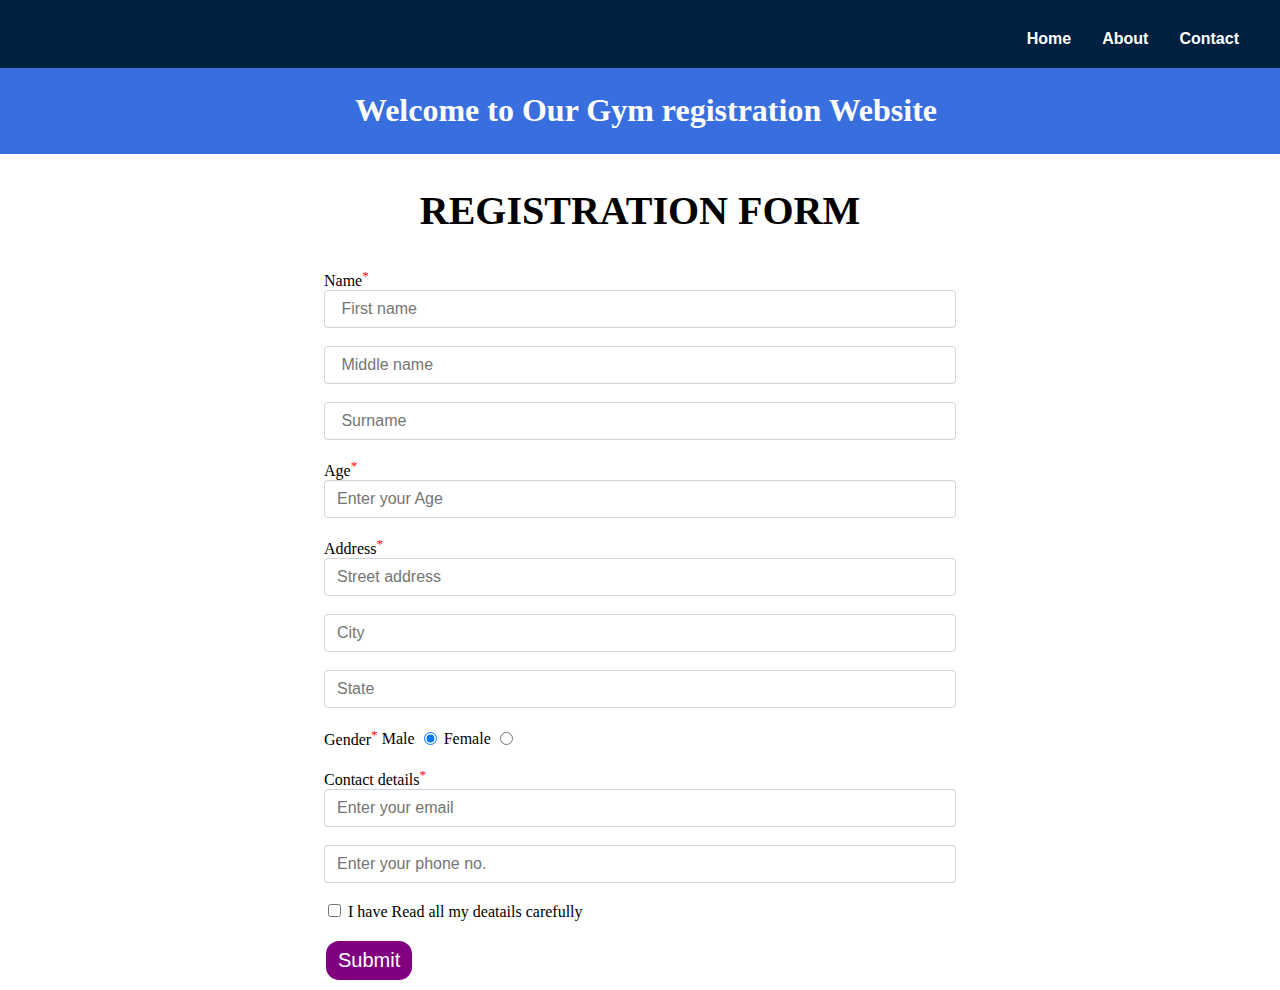
==== INDEX.HTML @ 5306e33c "Add files via upload" ====
<!DOCTYPE html>
<html lang="en">
<head>
    <meta charset="UTF-8">
    <meta http-equiv="X-UA-Compatible" a="IE=edge">
    <meta name="viewport" a="width=device-width, initial-scale=1.0">
    <title> HOME PAGE </title>
    <link rel="stylesheet" href="NAVBAR.CSS">
    <link rel="stylesheet" href="INDEX.CSS">
    <link rel="stylesheet" href="CONTACT.CSS">
    <link rel="stylesheet" href="ABOUT.CSS">
</head>
<body>
    <header class="header">
        <nav class="nav">
            <div class="div">   
                <ul class="ul">
                    <li class="li"><a class="a" href="INDEX.HTML">Home</a></li>
                    <li class="li"><a class="a" href="ABOUT.HTML">About</a></li>
                    <li class="li"><a class="a" href="CONTACT.HTML">Contact</a></li>
                </ul>
            </div> 
        </nav>
    </header>
    <div class="text r1">
        <h1> Welcome to Our Gym registration Website </h1>
    </div>
    
    <div class="form-container w-50 m-auto">
        <form onsubmit="alert('form succesfully submited')">              
            <h2 class="h2"> REGISTRATION FORM</h2>
                <label for="name"> Name<sup class="required">*</sup></label>
                <input type="text" name="name1" placeholder=" First name" class="form-control" required><br>
                <input type="text" name="name2" placeholder=" Middle name" class="form-control" required><br>
                <input type="text" name="name3" placeholder=" Surname" class="form-control" required><br>
                
                <label for="age"> Age<sup class="required">*</sup></label>
                <input type="text" name="age" placeholder="Enter your Age" class="form-control" required><br>

                <label for="address"> Address<sup class="required">*</sup></label>
                <input type="text" name="add1" placeholder="Street address" class="form-control" required><br>
                <input type="text" name="add2" placeholder="City" class="form-control" required><br>
                <input type="text" name="add3" placeholder="State" class="form-control" required><br>

                <label for="gender"> Gender<sup class="required">*</sup></label>
                <lable> Male </lable> <input type="radio" name="gender" value="Male" checked>
                <label> Female </label> <input type="radio" name="gender" value="Male"><br><br>

                <label for="contact"> Contact details<sup class="required">*</sup></label>
                <input type="email" name="email" placeholder="Enter your email" class="form-control" required><br>
                <input type="phone" name="phone" placeholder="Enter your phone no." class="form-control" required><br>

                <input type="checkbox" name="checkbox" required> <label> I have Read all my deatails carefully</label><br><br>
                <button class="button">Submit</button>
        </form>
    </div>
</body>

</html>
---- NAVBAR.CSS ----
*{
    box-sizing: border-box;
}
body {
    background-image: url('https://static.vecteezy.com/system/resources/previews/001/409/192/original/abstract-geometric-banner-free-vector.jpg');
}
.header{
    position: fixed;
    top: 0px;
    left: 0px;
    right: 0px;
    height: 68px;
    background-color: #00203F;
}

.nav{
    display: flex;
    justify-content: right;
} 
.div{
    padding: 04px 15px;
    height: auto;
}

.ul{
    display: flex;
    background-color: #00203F;
    padding: 10px 10px; 
}
.li{
    margin-right: 1px;
    width: 100%;
    height: 100%;
    border-radius: 5px;
    list-style-type: none;
}
.a{
    color: white;
    text-decoration: none;
    font-weight: 600;
    padding: 10px 15px;
    border-radius: 5px;
    font-family: Arial, Helvetica, sans-serif;
}
.a:is(:focus,:hover){
    background-color: #9CC2D5;
    
}
@media screen and (max-width:476px) {
    .a{
        font-weight: 100;
        padding: 10px 15px;
    }
    .header{
        height: 59px;
        background-color: #171c2c;
    }
    .ul{
        background-color: #171C27;
    }
}
---- INDEX.CSS ----
.text{
    margin:68px -20px 0px -8px;
    padding: 3px;
    text-align: center;
    background-color: #396edf;
    color: white;
}
.form-container{
    margin:auto;
    margin-top: 10px;
}
.h2{
    font-size: 40px;
    text-align: center;
}
.required{
    color: red;
}
.button {
    color: white;
    background: purple;
    padding: 8px 12px;
    font-size: 20px;
    border: 2px solid white;
    border-radius: 15px;
    cursor: pointer;
}
@media screen and (max-width:476px) {
    .r1{
        padding: 10px;
    }
    .text{
        margin:66px 0px 0px 0px;
    }
    .h2{
        font-size: 20px;
    }
}
---- CONTACT.CSS ----
.w-50 {
    width: 50% !important
}  
.m-auto {
    margin: auto !important
}  
.form-control {
    display: block;
    width: 100%;
    height: calc(1.5em + .75rem + 2px);
    padding: .375rem .75rem;
    font-size: 1rem;
    font-weight: 400;
    color: #495057;
    background-color: #fff;
    border: 1px solid #ced4da;
    border-radius: .25rem;
}
---- ABOUT.CSS ----
.container{
    width: 60%;
    margin: auto;
    margin-top: 70px;
}
.details{
    font-family:Cambria, Cochin, Georgia, Times, 'Times New Roman', serif ;
    font-size: 17px;
    float: left;
}
.image{
    float: right;
    border-radius: 10px;
    width: 300px;
    height: 250px;
    margin: 10px;
}
p{
    font-family:sans-serif;
}
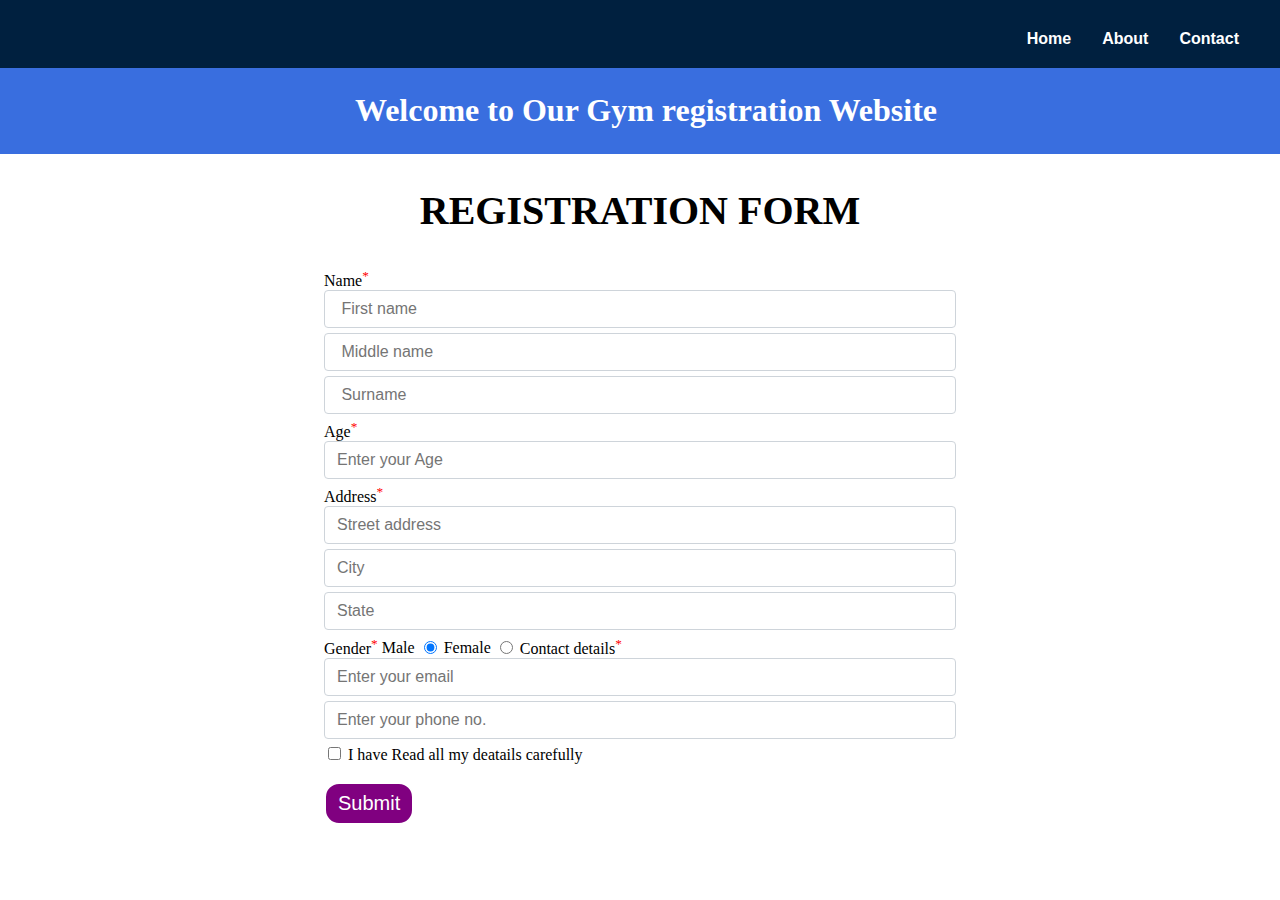
==== commit de5fe69a: "Add files via upload" ====
--- a/INDEX.HTML
+++ b/INDEX.HTML
@@ -26,29 +26,29 @@
         <h1> Welcome to Our Gym registration Website </h1>
     </div>
     
-    <div class="form-container w-50 m-auto">
+    <div class="form-container">
         <form onsubmit="alert('form succesfully submited')">              
             <h2 class="h2"> REGISTRATION FORM</h2>
-                <label for="name"> Name<sup class="required">*</sup></label>
-                <input type="text" name="name1" placeholder=" First name" class="form-control" required><br>
-                <input type="text" name="name2" placeholder=" Middle name" class="form-control" required><br>
-                <input type="text" name="name3" placeholder=" Surname" class="form-control" required><br>
+                <label class="lbl" for="name"> Name<sup class="required">*</sup></label>
+                <input type="text" name="name1" placeholder=" First name" class="form-control" required>
+                <input type="text" name="name2" placeholder=" Middle name" class="form-control" required>
+                <input type="text" name="name3" placeholder=" Surname" class="form-control" required>
                 
-                <label for="age"> Age<sup class="required">*</sup></label>
-                <input type="text" name="age" placeholder="Enter your Age" class="form-control" required><br>
+                <label class="lbl" for="age"> Age<sup class="required">*</sup></label>
+                <input type="text" name="age" placeholder="Enter your Age" class="form-control" required>
 
-                <label for="address"> Address<sup class="required">*</sup></label>
-                <input type="text" name="add1" placeholder="Street address" class="form-control" required><br>
-                <input type="text" name="add2" placeholder="City" class="form-control" required><br>
-                <input type="text" name="add3" placeholder="State" class="form-control" required><br>
+                <label class="lbl" for="address"> Address<sup class="required">*</sup></label>
+                <input type="text" name="add1" placeholder="Street address" class="form-control" required>
+                <input type="text" name="add2" placeholder="City" class="form-control" required>
+                <input type="text" name="add3" placeholder="State" class="form-control" required>
 
-                <label for="gender"> Gender<sup class="required">*</sup></label>
+                <label class="lbl" for="gender"> Gender<sup class="required">*</sup></label>
                 <lable> Male </lable> <input type="radio" name="gender" value="Male" checked>
-                <label> Female </label> <input type="radio" name="gender" value="Male"><br><br>
+                <label> Female </label> <input type="radio" name="gender" value="Male">
 
-                <label for="contact"> Contact details<sup class="required">*</sup></label>
-                <input type="email" name="email" placeholder="Enter your email" class="form-control" required><br>
-                <input type="phone" name="phone" placeholder="Enter your phone no." class="form-control" required><br>
+                <label class="lbl" for="contact"> Contact details<sup class="required">*</sup></label>
+                <input type="email" name="email" placeholder="Enter your email" class="form-control" required>
+                <input type="phone" name="phone" placeholder="Enter your phone no." class="form-control" required>
 
                 <input type="checkbox" name="checkbox" required> <label> I have Read all my deatails carefully</label><br><br>
                 <button class="button">Submit</button>
--- a/INDEX.CSS
+++ b/INDEX.CSS
@@ -8,6 +8,7 @@
 .form-container{
     margin:auto;
     margin-top: 10px;
+    width: 50%;
 }
 .h2{
     font-size: 40px;
@@ -35,4 +36,11 @@
     .h2{
         font-size: 20px;
     }
+    .lbl{
+       font-size: 20px; 
+    } 
+    .form-container{
+        width: 80%;
+        height: auto;
+    } 
 }--- a/CONTACT.CSS
+++ b/CONTACT.CSS
@@ -1,4 +1,4 @@
- .w-50 {
+.w-50 {
     width: 50% !important
 }  
 .m-auto {
@@ -15,4 +15,11 @@
     background-color: #fff;
     border: 1px solid #ced4da;
     border-radius: .25rem;
-} +    margin-bottom: 5px;
+} 
+
+@media screen and (max-width:468px) {
+    .w-50 {
+        width: 80% !important
+    }  
+}
--- a/ABOUT.CSS
+++ b/ABOUT.CSS
@@ -17,4 +17,19 @@
 }
 p{
     font-family:sans-serif;
+}
+@media screen and (max-width:468px) {
+    .container{
+        width: 100%;
+        margin-top: 60px;
+    }
+    .image{
+        border-radius: 1px;
+        width: 100%;
+        margin: auto;
+    }
+    p{
+        font-size: 18px;
+    }
+
 }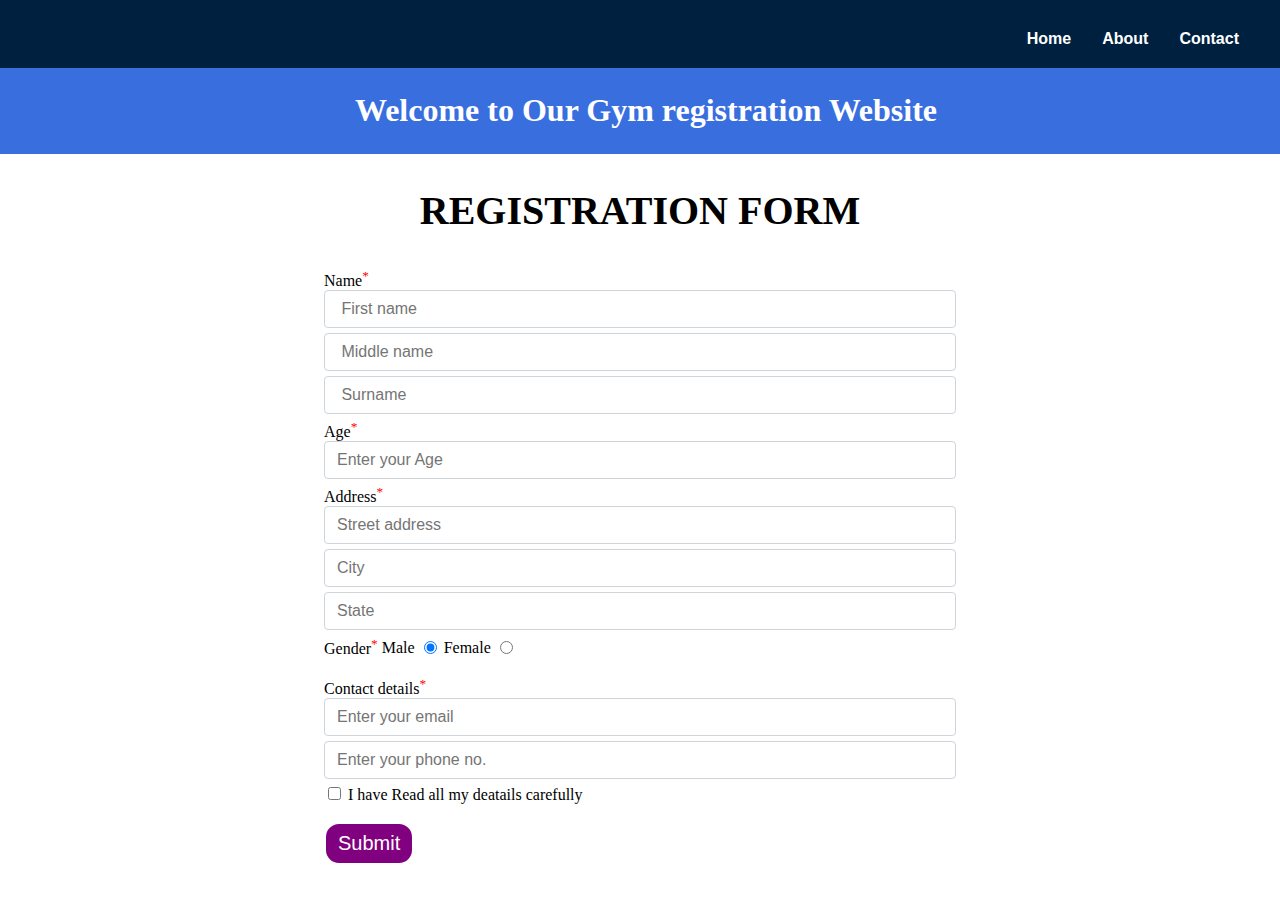
==== commit 1073ca02: "Update INDEX.HTML" ====
--- a/INDEX.HTML
+++ b/INDEX.HTML
@@ -44,7 +44,7 @@
 
                 <label class="lbl" for="gender"> Gender<sup class="required">*</sup></label>
                 <lable> Male </lable> <input type="radio" name="gender" value="Male" checked>
-                <label> Female </label> <input type="radio" name="gender" value="Male">
+                <label> Female </label> <input type="radio" name="gender" value="Male"> <br><br>
 
                 <label class="lbl" for="contact"> Contact details<sup class="required">*</sup></label>
                 <input type="email" name="email" placeholder="Enter your email" class="form-control" required>
@@ -56,4 +56,4 @@
     </div>
 </body>
 
-</html>+</html>
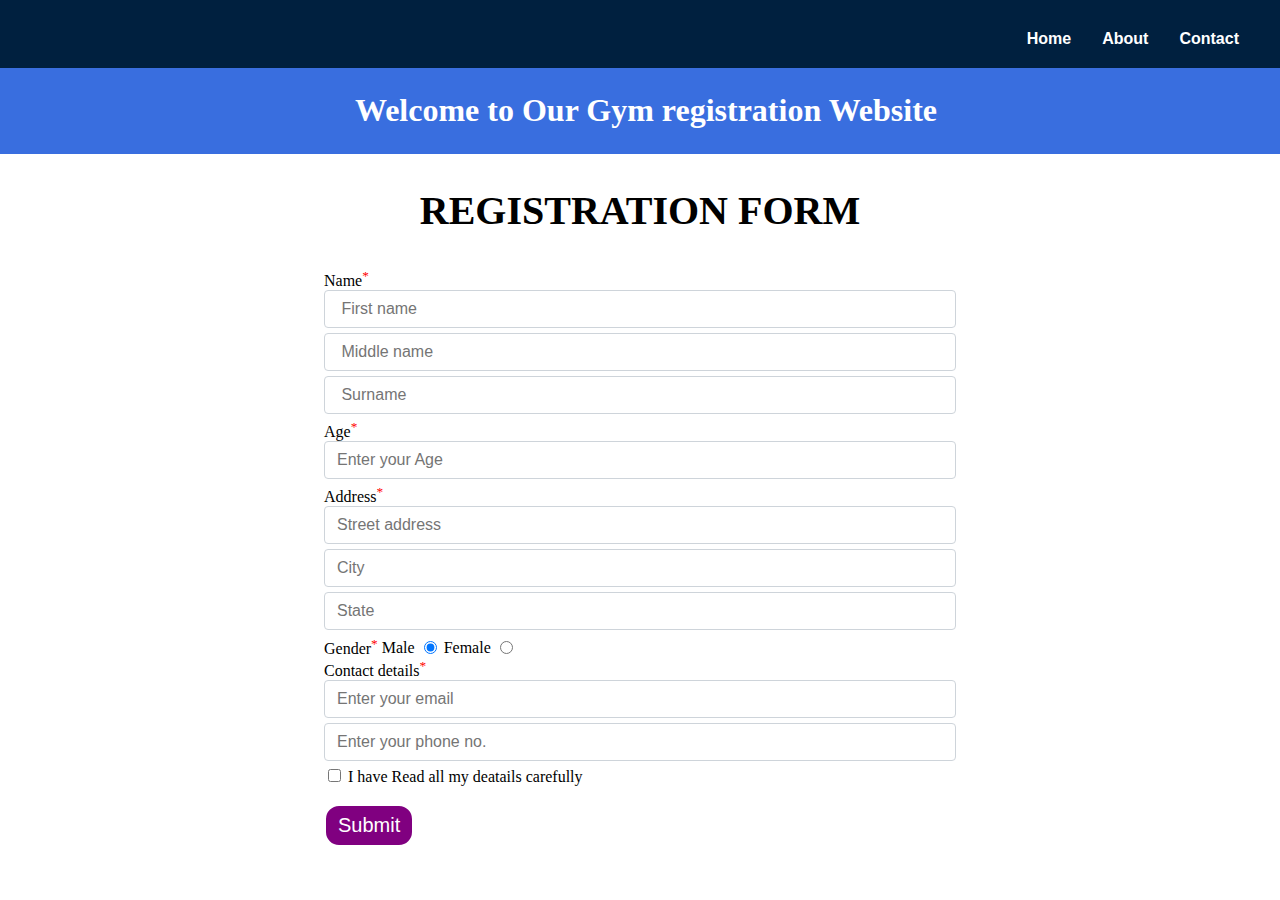
==== commit a7f1d8a9: "Update INDEX.HTML" ====
--- a/INDEX.HTML
+++ b/INDEX.HTML
@@ -44,7 +44,7 @@
 
                 <label class="lbl" for="gender"> Gender<sup class="required">*</sup></label>
                 <lable> Male </lable> <input type="radio" name="gender" value="Male" checked>
-                <label> Female </label> <input type="radio" name="gender" value="Male"> <br><br>
+                <label> Female </label> <input type="radio" name="gender" value="Male"> <br>
 
                 <label class="lbl" for="contact"> Contact details<sup class="required">*</sup></label>
                 <input type="email" name="email" placeholder="Enter your email" class="form-control" required>
